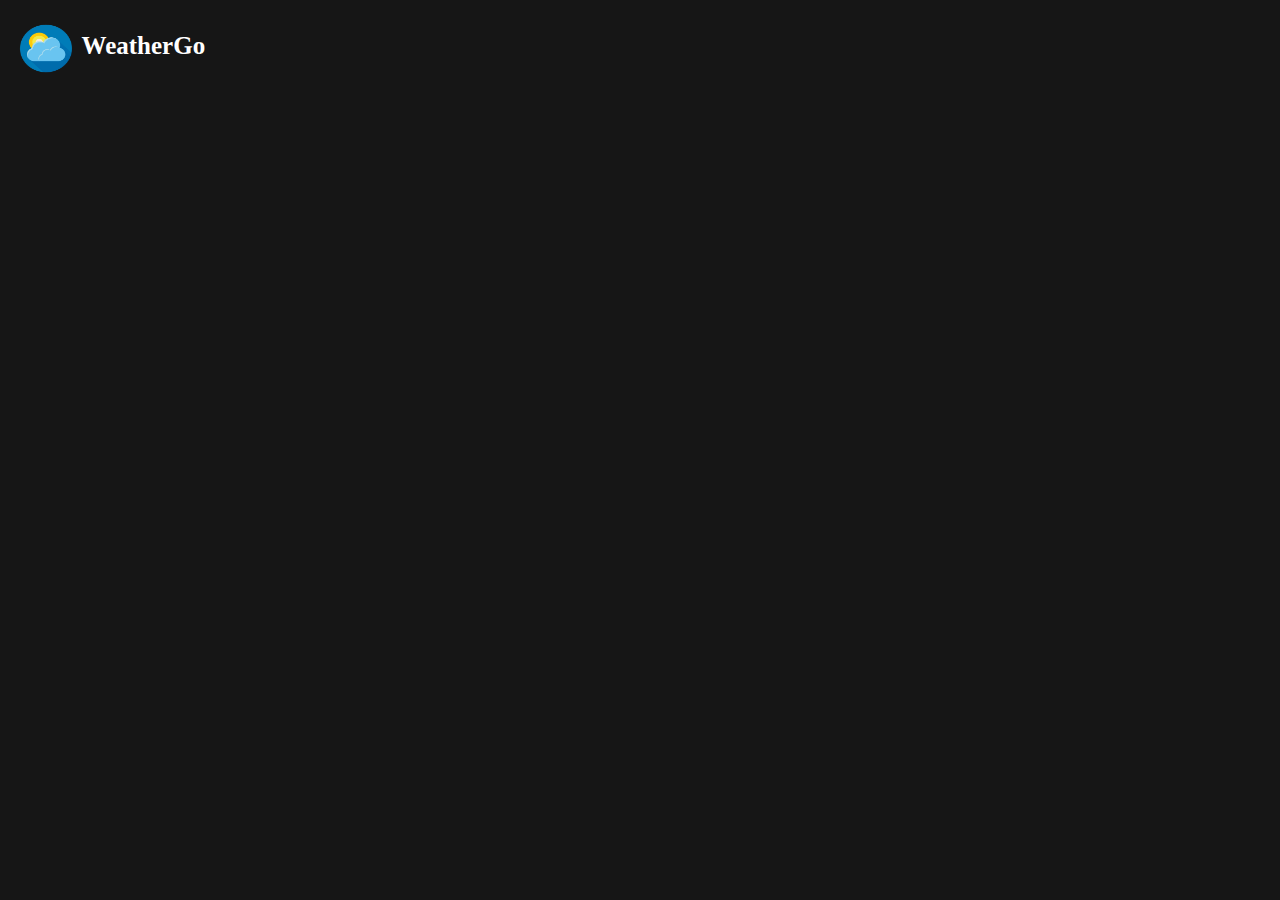
==== guide.html @ 7a70d85b "UI Done" ====
<!doctype html>
<html lang="en">
  <head>
    <!-- Required meta tags -->
    <meta charset="utf-8">
    <meta name="viewport" content="width=device-width, initial-scale=1, shrink-to-fit=no">

    <!-- Bootstrap CSS -->
    <link rel="stylesheet" href="https://cdn.jsdelivr.net/npm/bootstrap@4.0.0/dist/css/bootstrap.min.css" integrity="sha384-Gn5384xqQ1aoWXA+058RXPxPg6fy4IWvTNh0E263XmFcJlSAwiGgFAW/dAiS6JXm" crossorigin="anonymous">
    <link rel="stylesheet" href="/css/index.css">
    <link rel="shortcut icon" href="/Images/favIcon.png" type="image/x-icon">
    <title>WeatherGo - Live Forcasting & Updates</title>
  </head>
  <body>
    <header>
        <nav class="navbar navbar-expand-lg navbar-dark bg-transparent my-2">
            <a class="navbar-brand" href="/index.html"><img class="bi me-2" width="60" height="55" src="/Images/favIcon.png" alt=""> <b class="logoText">WeatherGo</b></a>
        </nav>
    </header>

  </body>
    <!-- Optional JavaScript -->
    <!-- jQuery first, then Popper.js, then Bootstrap JS -->
    <script src="/Js/index.js"></script>
    <script src="https://code.jquery.com/jquery-3.2.1.slim.min.js" integrity="sha384-KJ3o2DKtIkvYIK3UENzmM7KCkRr/rE9/Qpg6aAZGJwFDMVNA/GpGFF93hXpG5KkN" crossorigin="anonymous"></script>
    <script src="https://cdn.jsdelivr.net/npm/popper.js@1.12.9/dist/umd/popper.min.js" integrity="sha384-ApNbgh9B+Y1QKtv3Rn7W3mgPxhU9K/ScQsAP7hUibX39j7fakFPskvXusvfa0b4Q" crossorigin="anonymous"></script>
    <script src="https://cdn.jsdelivr.net/npm/bootstrap@4.0.0/dist/js/bootstrap.min.js" integrity="sha384-JZR6Spejh4U02d8jOt6vLEHfe/JQGiRRSQQxSfFWpi1MquVdAyjUar5+76PVCmYl" crossorigin="anonymous"></script>
</html>
---- css/index.css ----
*{
    padding: 0;
    margin: 0;
}

body{
    background-color: #161616;
}

.logoText{
    font-size: 25px;
    font-family: Georgia, 'Times New Roman', Times, serif;
}

.extra0{
    color: white;
}

.mdet{
    cursor: pointer;
    text-decoration: none;
    list-style: none;
    color: greenyellow;
}

.mdet:hover{
    color: greenyellow;
    list-style: none;
}

.edet:hover{
    color: greenyellow;
}
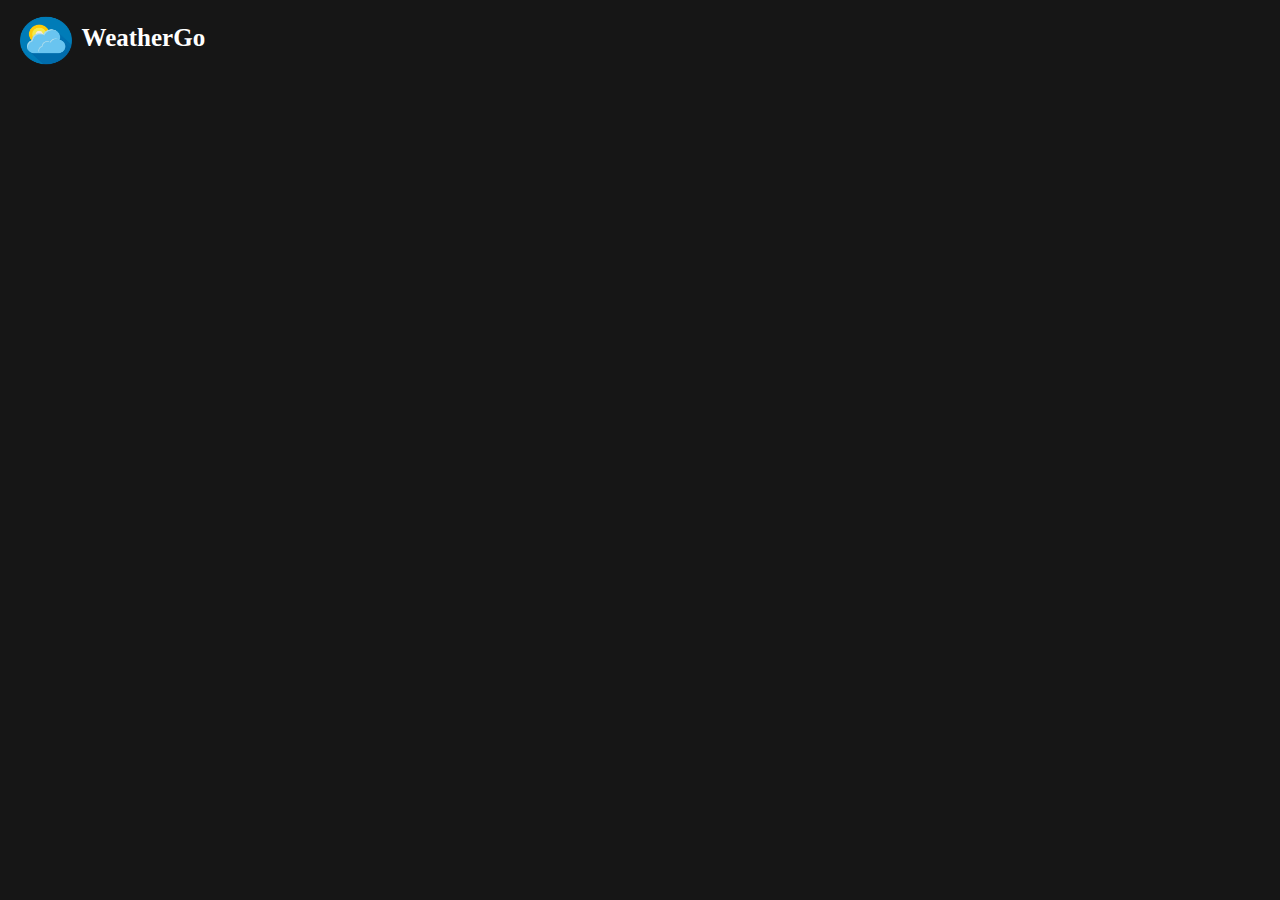
==== commit 79eaf323: "values not populate" ====
--- a/guide.html
+++ b/guide.html
@@ -11,9 +11,9 @@
     <link rel="shortcut icon" href="/Images/favIcon.png" type="image/x-icon">
     <title>WeatherGo - Live Forcasting & Updates</title>
   </head>
-  <body>
+  <body> 
     <header>
-        <nav class="navbar navbar-expand-lg navbar-dark bg-transparent my-2">
+        <nav class="navbar navbar-expand-lg navbar-dark bg-transparent my-0">
             <a class="navbar-brand" href="/index.html"><img class="bi me-2" width="60" height="55" src="/Images/favIcon.png" alt=""> <b class="logoText">WeatherGo</b></a>
         </nav>
     </header>
--- a/css/index.css
+++ b/css/index.css
@@ -30,4 +30,12 @@
 
 .edet:hover{
     color: greenyellow;
-}+}
+
+.ulFont{
+    font-size: 20px;
+    align-items: flex-start;
+    justify-content: flex-start;
+}
+
+/* ................................................................................ */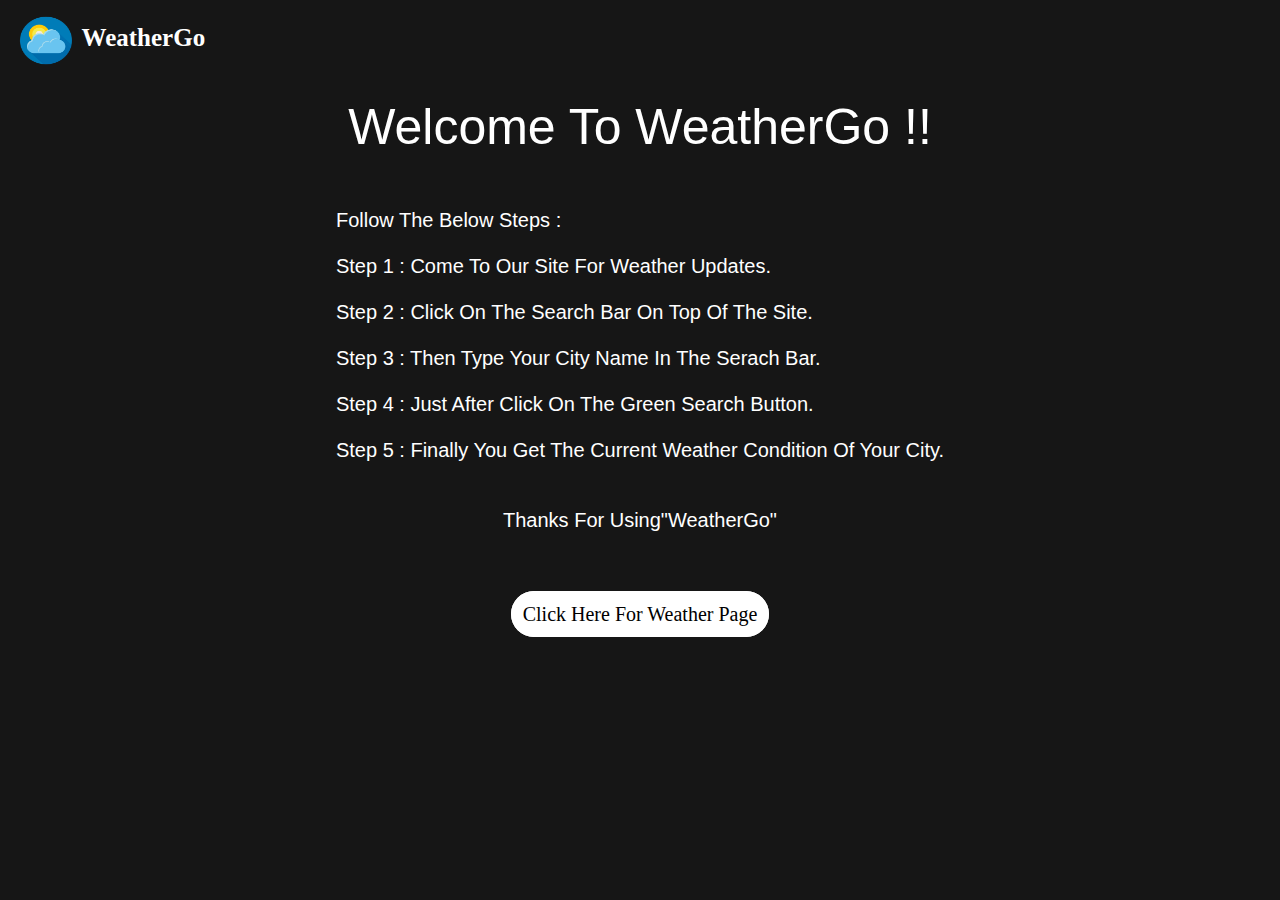
==== commit 061fbb4f: "Guide page update" ====
--- a/guide.html
+++ b/guide.html
@@ -7,7 +7,8 @@
 
     <!-- Bootstrap CSS -->
     <link rel="stylesheet" href="https://cdn.jsdelivr.net/npm/bootstrap@4.0.0/dist/css/bootstrap.min.css" integrity="sha384-Gn5384xqQ1aoWXA+058RXPxPg6fy4IWvTNh0E263XmFcJlSAwiGgFAW/dAiS6JXm" crossorigin="anonymous">
-    <link rel="stylesheet" href="/css/index.css">
+    <link rel="stylesheet" href="/CSS/index.css">
+    <link rel="stylesheet" href="/CSS/guide.css">
     <link rel="shortcut icon" href="/Images/favIcon.png" type="image/x-icon">
     <title>WeatherGo - Live Forcasting & Updates</title>
   </head>
@@ -17,6 +18,27 @@
             <a class="navbar-brand" href="/index.html"><img class="bi me-2" width="60" height="55" src="/Images/favIcon.png" alt=""> <b class="logoText">WeatherGo</b></a>
         </nav>
     </header>
+    
+    <div class="container">
+      <main class="px-3 p-3 pb-md-4 mx-auto text-center">
+        <h1 class="mb-5">Welcome To WeatherGo !!</h1>
+        <div class="gBox">
+          <div class="guideBox"> 
+            <p class="lead">Follow The Below Steps :</p>
+            <p class="lead">Step 1 : Come To Our Site For Weather Updates.</p>
+            <p class="lead">Step 2 : Click On The Search Bar On Top Of The Site.</p>
+            <p class="lead">Step 3 : Then Type Your City Name In The Serach Bar.</p>
+            <p class="lead">Step 4 : Just After Click On The Green Search Button.</p>
+            <p class="lead">Step 5 : Finally You Get The Current Weather Condition Of Your City.</p>
+            <br>
+          </div>
+          <p class="lead pT">Thanks For Using <b>"WeatherGo"</b></p>
+        </div>
+          <p class="lead mt-5">
+            <a href="/index.html" class="hBton">Click Here For Weather Page</a>
+          </p>
+      </main>
+    </div>
 
   </body>
     <!-- Optional JavaScript -->
--- a/CSS/index.css
+++ b/CSS/index.css
@@ -0,0 +1,41 @@
+*{
+    padding: 0;
+    margin: 0;
+}
+
+body{
+    background-color: #161616;
+}
+
+.logoText{
+    font-size: 25px;
+    font-family: Georgia, 'Times New Roman', Times, serif;
+}
+
+.extra0{
+    color: white;
+}
+
+.mdet{
+    cursor: pointer;
+    text-decoration: none;
+    list-style: none;
+    color: greenyellow;
+}
+
+.mdet:hover{
+    color: greenyellow;
+    list-style: none;
+}
+
+.edet:hover{
+    color: greenyellow;
+}
+
+.ulFont{
+    font-size: 20px;
+    align-items: flex-start;
+    justify-content: flex-start;
+}
+
+/* ................................................................................ */--- a/CSS/guide.css
+++ b/CSS/guide.css
@@ -0,0 +1,53 @@
+*{
+    padding: 0;
+    margin: 0;
+}
+
+body{
+    background-color: #161616;
+    color: white;
+}
+
+h1{
+    font-size: 50px;
+    font-family: 'Gill Sans', 'Gill Sans MT', Calibri, 'Trebuchet MS', sans-serif;
+}
+
+.gBox{
+    display: flex;
+    flex-direction: column;
+    align-items: center;
+    justify-content: center;
+}
+
+.guideBox{
+    display: flex;
+    flex-direction: column;
+    align-items: flex-start;
+    justify-content: flex-start;
+}
+
+.pT{
+    display: flex;
+    align-items: center;
+    justify-content: center;
+}
+
+.hBton{
+    padding: 10px;
+    margin: 10px;
+    background-color: white;
+    border: 2px solid white;
+    border-radius: 50px;
+    font-size: 20px;
+    font-family: 'Times New Roman', Times, serif;
+    color: black;
+    text-decoration: none;
+}
+
+.hBton:hover{
+    background-color: transparent;
+    text-decoration: none;
+    color: white;
+    border: 2px solid white;
+}